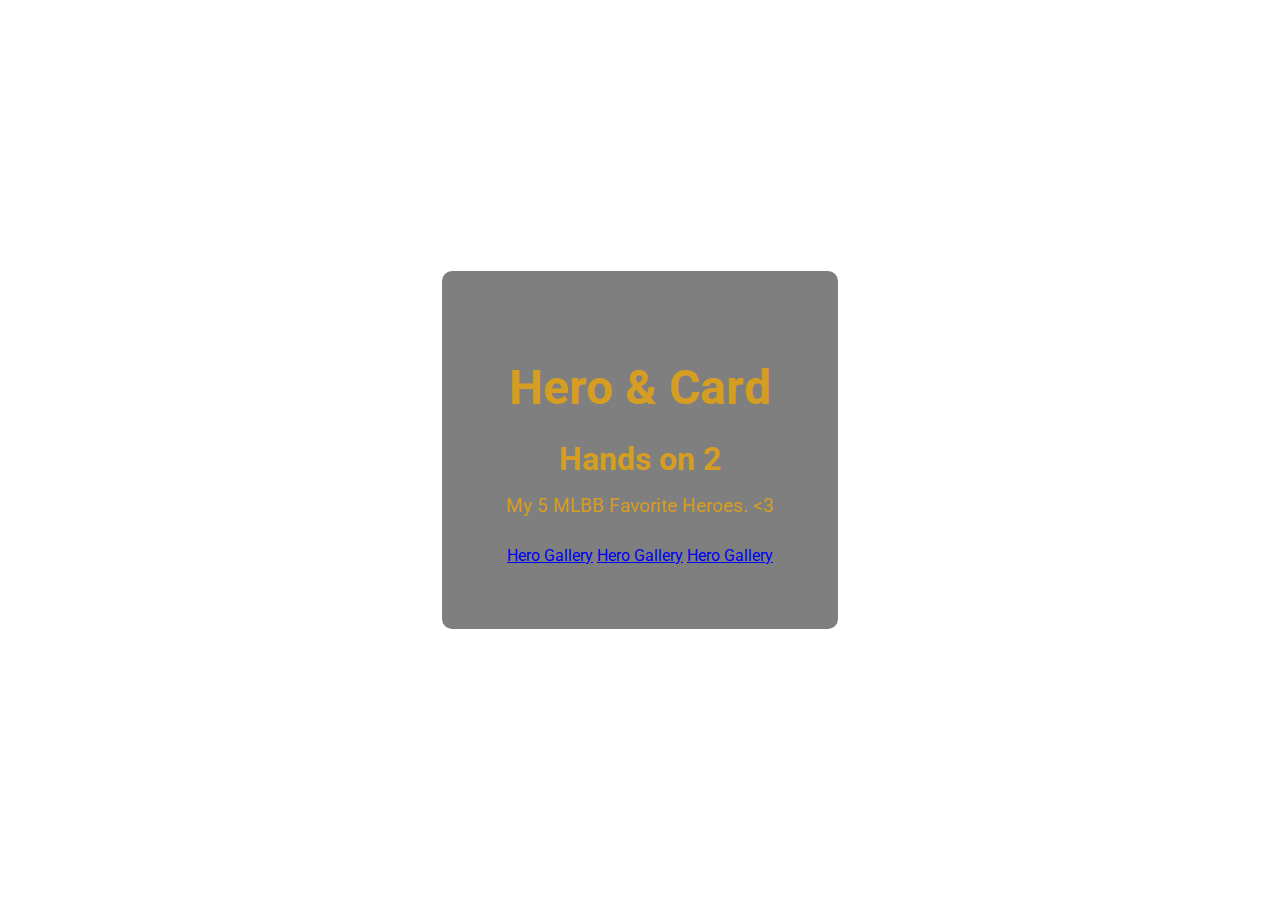
==== index.html @ 24ac9f65 "not yet done hehez last 2 pages and cards. prob tom" ====
<!DOCTYPE html>
<html lang="en">
<head>
    <meta charset="UTF-8">
    <meta name="viewport" content="width=device-width, initial-scale=1.0">
    <title>Hero & Card</title>
    <link rel="stylesheet" href="./assets/css/style.css">
    <link href="https://fonts.googleapis.com/css2?family=Roboto:wght@400;700&display=swap" rel="stylesheet">
</head>
<body>
    <div class="overlay">
        <div class="text-container">
            <header>
                <h1>Hero & Card</h1>
                <h2>Hands on 2</h2>
                <p> My 5 MLBB Favorite Heroes. <3</p>
            </header>
            <nav>
                <a href="pages/page1/index.html">Hero Gallery</a>
                <a href="pages/page2/index.html">Hero Gallery</a>
                <a href="pages/page3/index.html">Hero Gallery</a>
            </nav>
        </div>
    </div>
</body>
</html>
---- assets/css/style.css ----
body, html {
    margin: 0;
    padding: 0;
    width: 100%;
    height: 100%;
    font-family: 'Roboto', sans-serif;
}

.overlay {
    position: absolute;
    width: 100%;
    height: 100%;
    background: url('https://i.pinimg.com/564x/d5/d7/ed/d5d7edfa4f0c7f585404475161b9859c.jpg') no-repeat center center/cover;
    display: flex;
    justify-content: center;
    align-items: center;
    text-align: center;
    color: rgb(213, 157, 34);
}

.text-container {
    background: rgba(0, 0, 0, 0.5);
    padding: 4em;
    border-radius: 10px;
}

header h1 {
    font-size: 3em;
    margin: 0.5em 0;
}

header h2 {
    font-size: 2em;
    margin: 0.5em 0;
}

header p {
    font-size: 1.2em;
    margin: 0.5em 0 1.5em;
}

nav .btn {
    display: inline-block;
    margin: 1em;
    padding: 0.5em 1em;
    background-color: gb(213, 157, 34);
    color: gb(213, 157, 34);
    text-decoration: burlywood;
    border-radius: 5px;
    transition: background-color 0.3s;
}

nav .btn:hover {
    background-color: gb(213, 157, 34);
}
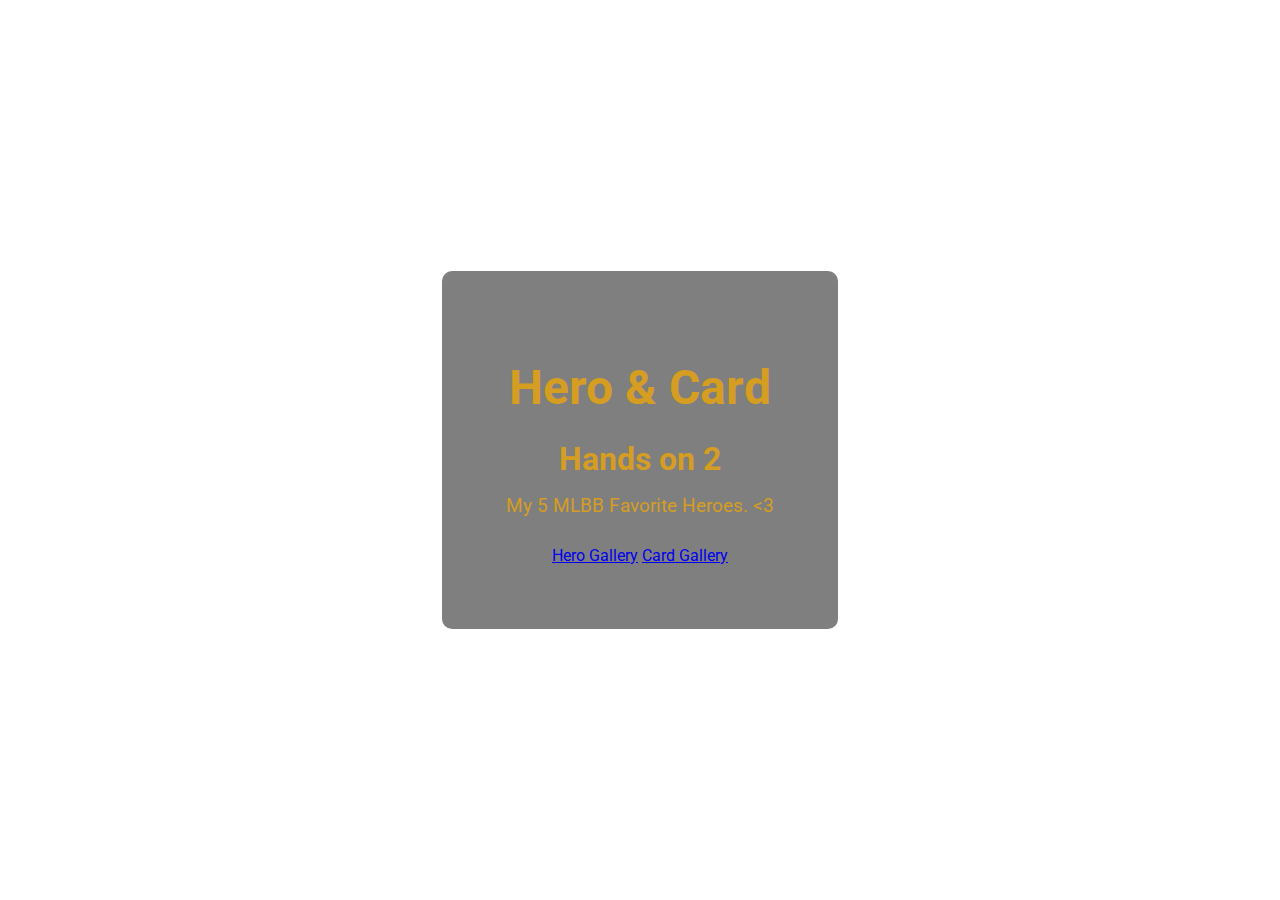
==== commit c874c78c: "final na 2 diko makapag create ng new rep sir kaya clone lang hehe di nalabas sa vscode ayaw" ====
--- a/index.html
+++ b/index.html
@@ -16,15 +16,10 @@
                 <p> My 5 MLBB Favorite Heroes. <3</p>
             </header>
             <nav>
-                <a href="pages/page1/index.html">Hero Gallery</a>
-                <a href="pages/page2/index.html">Hero Gallery</a>
-                <a href="pages/page3/index.html">Hero Gallery</a>
+                <a href="./pages/page1/index.html">Hero Gallery</a>
+                <a href="./pages/page2/index.html">Card Gallery</a>
             </nav>
         </div>
     </div>
 </body>
 </html>
-
-
-
-
--- a/assets/css/style.css
+++ b/assets/css/style.css
@@ -39,7 +39,7 @@
     margin: 0.5em 0 1.5em;
 }
 
-nav .btn {
+.nav  {
     display: inline-block;
     margin: 1em;
     padding: 0.5em 1em;
@@ -54,3 +54,7 @@
     background-color: gb(213, 157, 34);
 }
 
+.a {
+    text-decoration: none;
+    font-size: 30px;
+}
